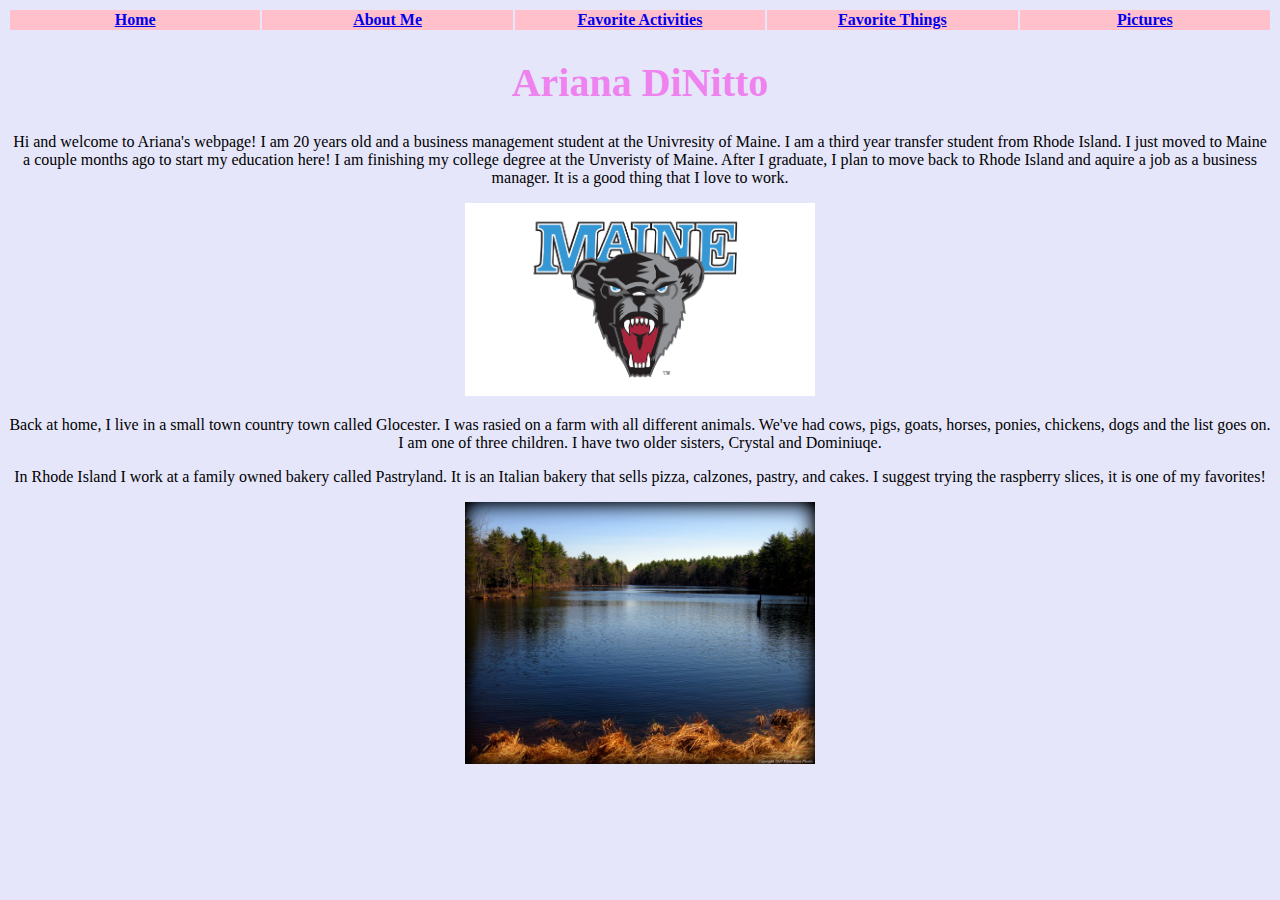
==== aboutme.html @ aa0d421d "Add files via upload" ====
<!DOCTYPE html>
<html>
	<head>
	
	<link href="https://fonts.googleapis.com/css?family=Gochi+hand" rel="stylesheet">
	<link href="style.css" rel="stylesheet">
	

</head>
<body>


	<table id="navbar">
	<tr>
		<th><a href="index.html">Home</a></th>
		<th><a href="aboutme.html">About Me</a></th>
		<th><a href="favoriteactivities.html">Favorite Activities</a></th>
		<th><a href="favoritethings.html">Favorite Things</a></th>
		<th><a href="pictures.html">Pictures</a></th>
      </tr>
	  </table>

	<title>Ariana's Homepage</title>
	<CENTER>

	  

<h1>Ariana DiNitto</h1>
<h2></h2>


<p>Hi and welcome to Ariana's webpage! I am 20 years old and a business management student at the Univresity of Maine. I am a third year transfer student from Rhode Island. I just moved to Maine a couple months ago to start my education here! I am finishing my college degree at the Unveristy of Maine. After I graduate, I plan to move back to Rhode Island and aquire a job as a business manager. It is a good thing that I love to work. </p>


<p>
<IMG SRC="bear.jpg" width="350">
</p>


<p> Back at home, I live in a small town country town called Glocester. I was rasied on a farm with all different animals. We've had cows, pigs, goats, horses, ponies, chickens, dogs and the list goes on. I am one of three children. I have two older sisters, Crystal and Dominiuqe.</p>

<p> In Rhode Island I work at a family owned bakery called Pastryland. It is an Italian bakery that sells pizza, calzones, pastry, and cakes. I suggest trying the raspberry slices, it is one of my favorites! 

<p>
<IMG SRC="glocester.jpg" width=350">
</p>








</body>
</html>
---- style.css ----
h1 { color: violet; font-size: 250%; font-weight: bold }
body{background: lavender}

h2 { font-size: 150%; 
font-style: italic;}
	
	p { font-size: 12 pt } 
	
#navbar { width: 100% }
#navbar th { width: 20%;
 background: pink;}
#navbar th:hover { background: white }
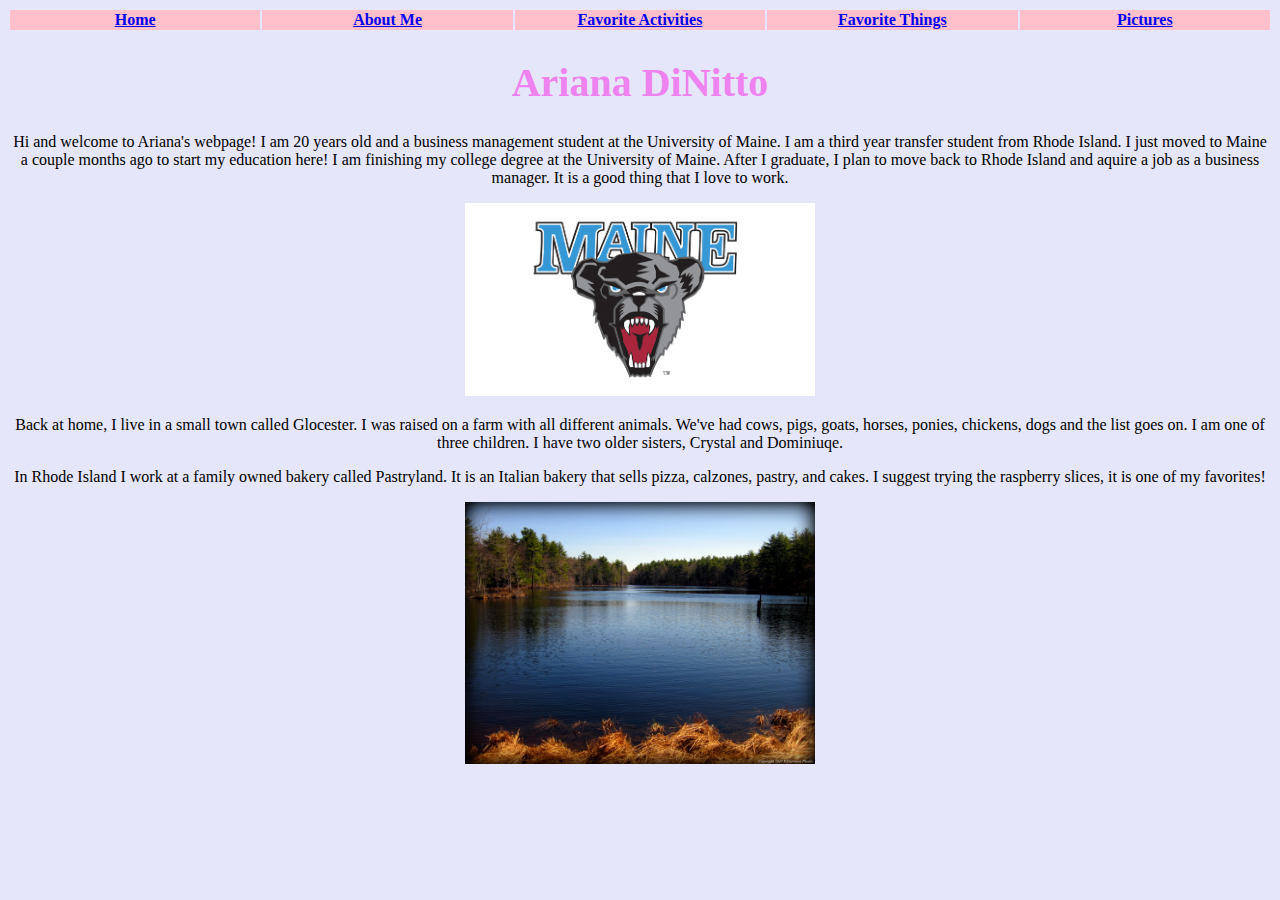
==== commit 601d69f5: "Add files via upload" ====
--- a/aboutme.html
+++ b/aboutme.html
@@ -29,7 +29,7 @@
 <h2></h2>
 
 
-<p>Hi and welcome to Ariana's webpage! I am 20 years old and a business management student at the Univresity of Maine. I am a third year transfer student from Rhode Island. I just moved to Maine a couple months ago to start my education here! I am finishing my college degree at the Unveristy of Maine. After I graduate, I plan to move back to Rhode Island and aquire a job as a business manager. It is a good thing that I love to work. </p>
+<p>Hi and welcome to Ariana's webpage! I am 20 years old and a business management student at the University of Maine. I am a third year transfer student from Rhode Island. I just moved to Maine a couple months ago to start my education here! I am finishing my college degree at the University of Maine. After I graduate, I plan to move back to Rhode Island and aquire a job as a business manager. It is a good thing that I love to work. </p>
 
 
 <p>
@@ -37,7 +37,7 @@
 </p>
 
 
-<p> Back at home, I live in a small town country town called Glocester. I was rasied on a farm with all different animals. We've had cows, pigs, goats, horses, ponies, chickens, dogs and the list goes on. I am one of three children. I have two older sisters, Crystal and Dominiuqe.</p>
+<p> Back at home, I live in a small town called Glocester. I was raised on a farm with all different animals. We've had cows, pigs, goats, horses, ponies, chickens, dogs and the list goes on. I am one of three children. I have two older sisters, Crystal and Dominiuqe.</p>
 
 <p> In Rhode Island I work at a family owned bakery called Pastryland. It is an Italian bakery that sells pizza, calzones, pastry, and cakes. I suggest trying the raspberry slices, it is one of my favorites! 
 
